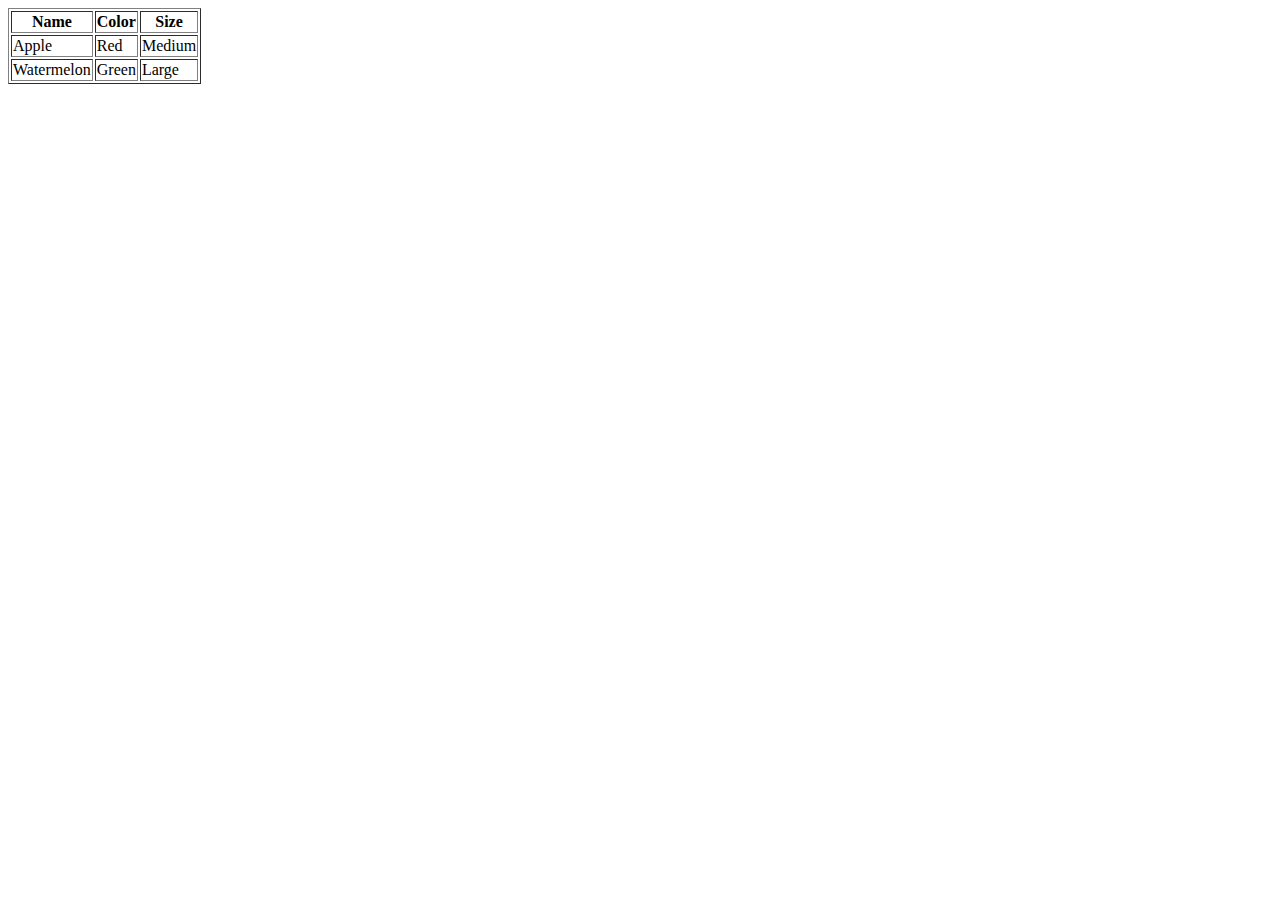
==== html/table-practice.html @ 01749d6f "Creates practice table" ====
<!DOCTYPE html>
<html>
<head>
	<title>Table Practice</title>
</head>
<body>
	<table border=1>
		<tr>
			<th>Name</th>
			<th>Color</th>
			<th>Size</th>
		</tr>
		<tr>
			<td>Apple</td>
			<td>Red</td>
			<td>Medium</td>
		</tr>
		<tr>
			<td>Watermelon</td>
			<td>Green</td>
			<td>Large</td>
		</tr>
	</table>
</body>
</html>
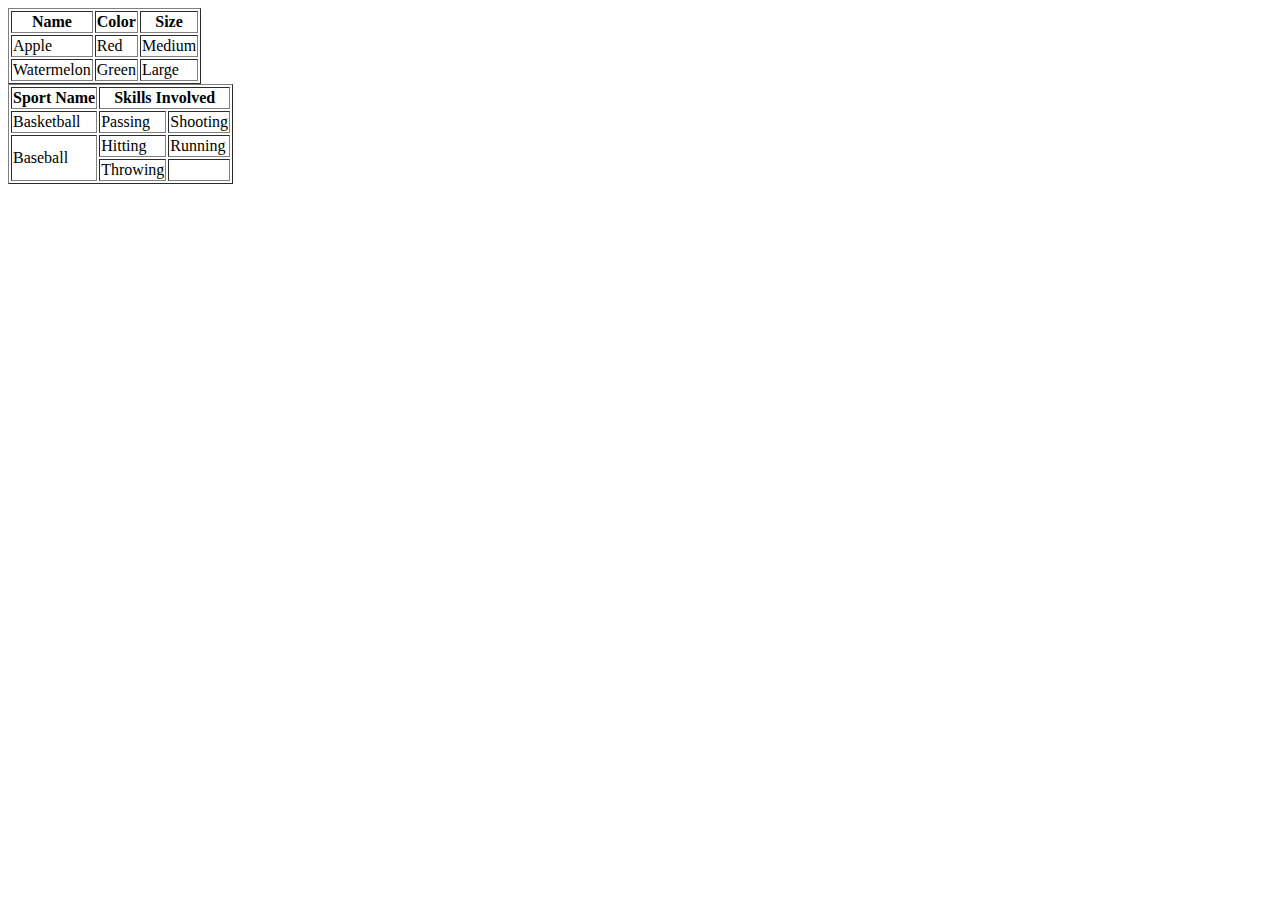
==== commit b8a10e9b: "Adds second practice table" ====
--- a/html/table-practice.html
+++ b/html/table-practice.html
@@ -21,5 +21,25 @@
 			<td>Large</td>
 		</tr>
 	</table>
+	<table border=1>
+		<tr>
+			<th>Sport Name</th>
+			<th colspan="2">Skills Involved</th>			
+		</tr>
+		<tr>
+			<td>Basketball</td>
+			<td>Passing</td>
+			<td>Shooting</td>
+		</tr>
+		<tr>
+			<td rowspan="2">Baseball</td>
+			<td>Hitting</td>
+			<td>Running</td>
+		</tr>
+		<tr>
+			<td>Throwing</td>
+			<td>&nbsp;</td>
+		</tr>
+	</table>
 </body>
 </html>